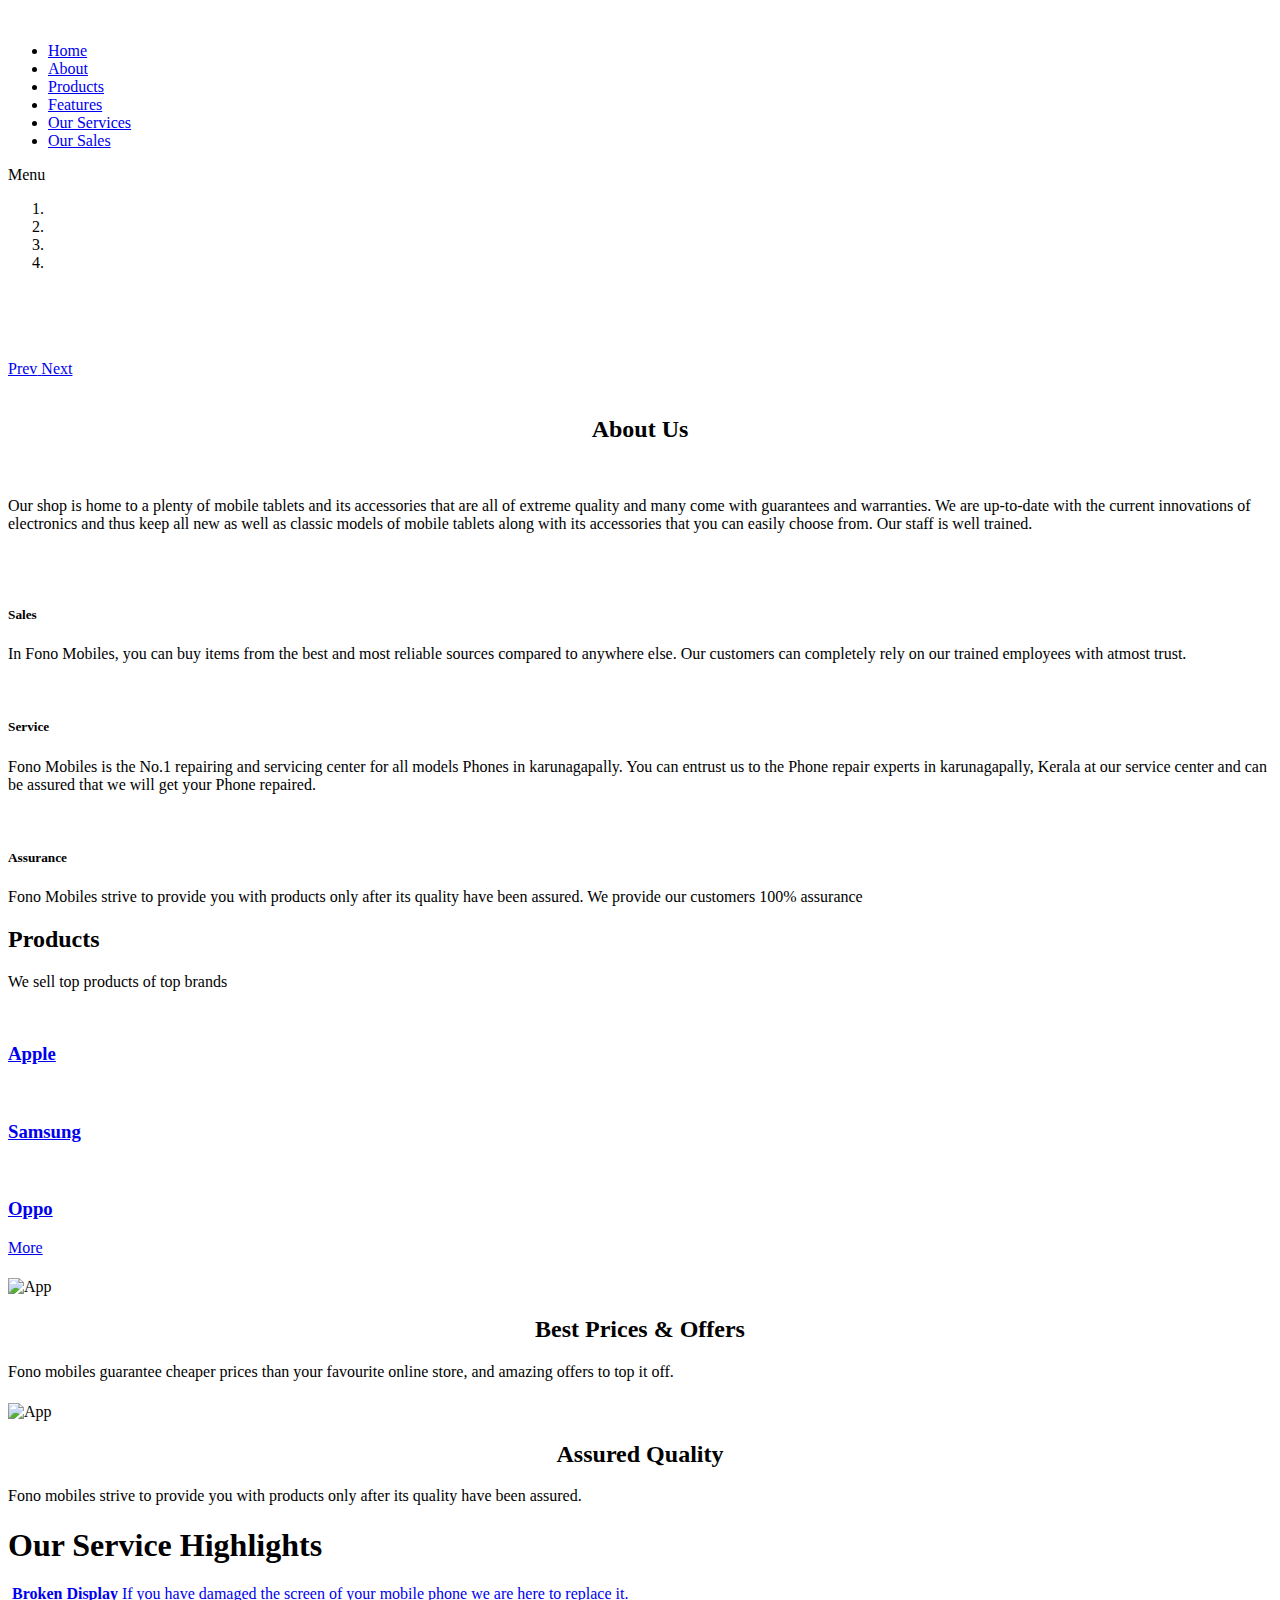
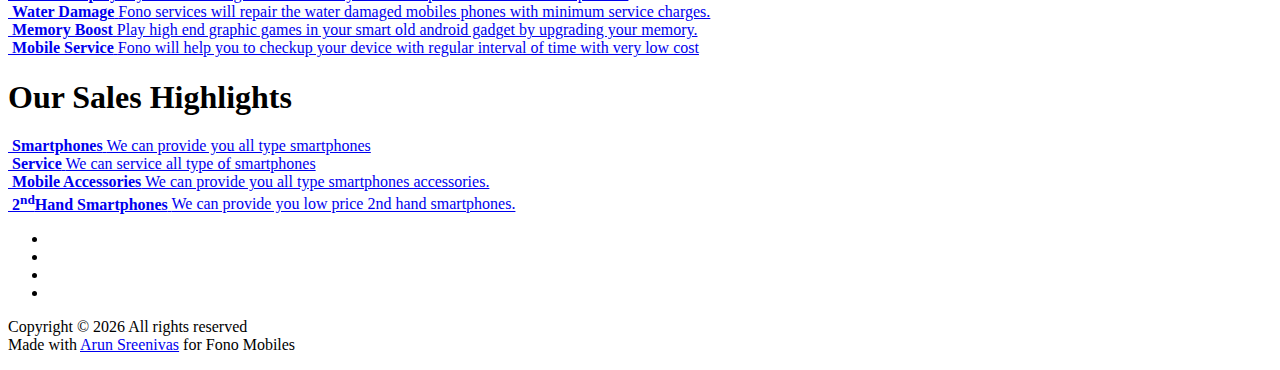
==== index.html @ 54358031 "Add files via upload" ====
<!DOCTYPE html>
<html lang="en">
    <head>
        <meta charset="utf-8">
        <meta name="viewport" content="width=device-width, initial-scale=1, shrink-to-fit=no">
        <meta name="description" content="">
        <meta name="author" content="">
        <link href="https://fonts.googleapis.com/css?family=Raleway:100,300,400,500,700,900" rel="stylesheet">
        <title>Fono Mobiles | Best Mobile Sales & Service in Karunagappally</title>
        <link rel="stylesheet" type="text/css" href="assets/css/bootstrap.min.css">
        <link rel="stylesheet" type="text/css" href="assets/css/font-awesome.css">
        <link rel="stylesheet" href="assets/css/fono.css">
    </head>
    
    <body>
        <div id="preloader">
            <div class="jumper">
                <div></div>
                <div></div>
                <div></div>
            </div>
        </div>  
        <a href="https://g.page/fono-mobiles-karunagappalli?share" class="dirfloat" target="_blank">
            <i class="fa fa-location-arrow my-float"></i>
        </a>
        <a href="https://api.whatsapp.com/send?phone=+919605150502&text=Hello Fono Mobiles. Give me a call back" class="float" target="_blank">
            <i class="fa fa-whatsapp my-float"></i>
        </a>
        <a href="tel://+919605150502" class="callfloat" target="_blank"> 
            <i class="fa fa-phone my-float"></i>
        </a>
        <header class="header-area header-sticky">
            <div class="container">
                <div class="row">
                    <div class="col-12">
                        <nav class="main-nav">
                            <a href="#" class="logo">
                                <img src="assets/images/logo.png" alt=""/>
                            </a>
                            <ul class="nav">
                                <li><a href="#home" class="active">Home</a></li>
                                <li><a href="#about">About</a></li>
                                <li><a href="#products">Products</a></li>
                                <li><a href="#features">Features</a></li>
                                <li><a href="#our-service">Our Services</a></li>
                                <li><a href="#our-sale">Our Sales</a></li>
                            </ul>
                            <a class='menu-trigger'>
                                <span>Menu</span>
                            </a>
                        </nav>
                    </div>
                </div>
            </div>
        </header>
        <div class="welcome-area" id="home">
            <div class="header-text">
                <div class="container">
                    <div class="row">
                        <div class="offset-xl-3 col-xl-6 offset-lg-2 col-lg-8 col-md-12 col-sm-12">
                            
                        </div>
                    </div>
                </div>
            </div>
        </div>
        <section>
            <main>
                <div class="container">
                    <div class="carousel slide" id="main-carousel" data-ride="carousel">
                        <ol class="carousel-indicators">
                            <li data-target="#main-carousel" data-slide-to="0" class="active"></li>
                            <li data-target="#main-carousel" data-slide-to="1"></li>
                            <li data-target="#main-carousel" data-slide-to="2"></li>
                            <li data-target="#main-carousel" data-slide-to="3"></li>
                        </ol><!-- /.carousel-indicators -->
                        
                        <div class="carousel-inner">
                            <div class="carousel-item active">
                                <img class="d-block img-fluid" src="assets/images/c1.jpg" alt="">
                                <div class="carousel-caption d-none d-md-block">
                                    
                                </div>
                            </div>
                            <div class="carousel-item">
                                <img class="d-block img-fluid" src="assets/images/c2.jpg" alt="">
                                <div class="carousel-caption d-none d-md-block">
                                    
                                </div>
                            </div>
                            <div class="carousel-item">
                                <img class="d-block img-fluid" src="assets/images/c3.jpg" alt="">
                                <div class="carousel-caption d-none d-md-block">
                                    
                                </div>
                            </div>
                            <div class="carousel-item">
                                <img src="assets/images/c4.jpg" alt="" class="d-block img-fluid">
                                <div class="carousel-caption d-none d-md-block">
                                    
                                </div>
                            </div>
                        </div>
                        <a href="#main-carousel" class="carousel-control-prev" data-slide="prev">
                            <span class="carousel-control-prev-icon"></span>
                            <span class="sr-only" aria-hidden="true">Prev</span>
                        </a>
                        <a href="#main-carousel" class="carousel-control-next" data-slide="next">
                            <span class="carousel-control-next-icon"></span>
                            <span class="sr-only" aria-hidden="true">Next</span>
                        </a>
                    </div>
                </div>
        </section>
        <div class="row">
            <div class="col-lg-12">
                <div class="hr"></div>
            </div>
        </div>
        <br>
        <section class="section home-feature">
            <div class="container" id="about">
                <h2 style="text-align: center;">About Us</h2><br>
                <p>Our shop is home to a plenty of mobile tablets and its accessories 
                    that are all of extreme quality and many come with guarantees and warranties. 
                    We are up-to-date with the current innovations of electronics and thus keep all new as well as classic models of 
                    mobile tablets along with its accessories that you can easily choose from. Our staff is well trained.</p><br>
                <div class="row">
                    
                    <div class="col-lg-12">
                        <div class="row">
                            <div class="col-lg-4 col-md-6 col-sm-6 col-12" data-scroll-reveal="enter bottom move 50px over 0.6s after 0.2s">
                                <div class="features-small-item">
                                    <div class="icon">
                                        <i><img src="assets/images/featured-item-01.png" alt=""></i>
                                    </div>
                                    <h5 class="features-title">Sales</h5>
                                    <p>In Fono Mobiles, you can buy items from the best and most reliable sources compared to anywhere else.
                                        Our customers can completely rely on our trained employees with atmost trust.</p>
                                </div>
                            </div>
                            <div class="col-lg-4 col-md-6 col-sm-6 col-12" data-scroll-reveal="enter bottom move 50px over 0.6s after 0.4s">
                                <div class="features-small-item">
                                    <div class="icon">
                                        <i><img src="assets/images/featured-item-01.png" alt=""></i>
                                    </div>
                                    <h5 class="features-title">Service</h5>
                                    <p>Fono Mobiles is the No.1 repairing and servicing center for all models Phones in karunagapally. 
                                        You can entrust us to the Phone repair experts in karunagapally, 
                                        Kerala at our service center and can be assured that we will get your Phone repaired.</p>
                                </div>
                            </div>
                            <div class="col-lg-4 col-md-6 col-sm-6 col-12" data-scroll-reveal="enter bottom move 50px over 0.6s after 0.6s">
                                <div class="features-small-item">
                                    <div class="icon">
                                        <i><img src="assets/images/featured-item-01.png" alt=""></i>
                                    </div>
                                    <h5 class="features-title">Assurance</h5>
                                    <p>Fono Mobiles strive to provide you with products only after its quality have been assured. 
                                        We provide our customers 100% assurance</p>
                                </div>
                            </div>
                        </div>
                    </div>
                </div>
            </div>
        </section>
        <section class="section" id="products">
            <div class="container">
                <div class="row">
                    <div class="col-lg-12">
                        <div class="center-heading">
                            <h2 class="section-title">Products</h2>
                        </div>
                    </div>
                    <div class="offset-lg-3 col-lg-6">
                        <div class="center-text">
                            <p>We sell top products of top brands</p>
                        </div>
                    </div>
                </div>
                <div class="row">
                    <div class="col-lg-4 col-md-6 col-sm-12">
                        <div class="blog-post-thumb">
                            <div class="img">
                                <img src="assets/images/blog-item-01.png" alt="">
                            </div>
                            <div class="blog-content">
                                <h3>
                                    <a href="#">Apple</a>
                                </h3>
                            </div>
                        </div>
                    </div>
                    <div class="col-lg-4 col-md-6 col-sm-12">
                        <div class="blog-post-thumb">
                            <div class="img">
                                <img src="assets/images/blog-item-02.png" alt="">
                            </div>
                            <div class="blog-content">
                                <h3>
                                    <a href="#">Samsung</a>
                                </h3>
                            </div>
                        </div>
                    </div>
                    <div class="col-lg-4 col-md-6 col-sm-12">
                        <div class="blog-post-thumb">
                            <div class="img">
                                <img src="assets/images/blog-item-03.png" alt="">
                            </div>
                            <div class="blog-content">
                                <h3>
                                    <a href="#">Oppo</a>
                                </h3>
                                <a href="more.html" class="main-button">More</a>
                            </div>
                        </div>
                    </div>
                </div>
            </div>
        </section>
        <section class="section padding-top-70 padding-bottom-0" id="features">
            <div class="container">
                <h1></h1>
                <div class="row">
                    <div class="col-lg-5 col-md-12 col-sm-12 align-self-center" data-scroll-reveal="enter left move 30px over 0.6s after 0.4s">
                        <img src="assets/images/left-img.png" class="rounded img-fluid d-block mx-auto" alt="App">
                    </div>
                    <div class="col-lg-1"></div>
                    <div class="col-lg-6 col-md-12 col-sm-12 align-self-center mobile-top-fix">
                        <div class="left-heading">
                            <h2 style="text-align: center;" class="section-title">Best Prices & Offers</h2>
                        </div>
                        <div class="left-text">
                            <p>Fono mobiles guarantee cheaper prices than your 
                                favourite online store, and amazing offers to top it off.</p>
                        </div>
                    </div>
                </div>
                <div class="row">
                    <div class="col-lg-12">
                        <div class="hr"></div>
                    </div>
                </div>
            </div>
        </section>
        <section class="section padding-top-70 padding-bottom-0">
            <div class="container">
                <h1></h1>
                <div class="row">
                    <div class="col-lg-5 col-md-12 col-sm-12 align-self-center" data-scroll-reveal="enter left move 30px over 0.6s after 0.4s">
                        <img src="assets/images/right-img.png" class="rounded img-fluid d-block mx-auto" alt="App">
                    </div>
                    <div class="col-lg-1"></div>
                    <div class="col-lg-6 col-md-12 col-sm-12 align-self-center mobile-top-fix">
                        <div class="left-heading">
                            <h2 style="text-align: center;" class="section-title">Assured Quality</h2>
                        </div>
                        <div class="left-text">
                            <p>Fono mobiles strive to provide you with 
                                products only after its quality have been assured.</p>
                        </div>
                    </div>
                </div>
                <div class="row">
                    <div class="col-lg-12">
                        <div class="hr"></div>
                    </div>
                </div>
            </div>
        </section>
        <section class="mini" id="our-service">
            <div class="mini-content">
                <div class="container">
                    <div class="row">
                        <div class="offset-lg-3 col-lg-6">
                            <div class="info">
                                <h1>Our Service Highlights</h1>
                            </div>
                        </div>
                    </div>
                    <div class="row">
                        <div class="col-lg-2 col-md-3 col-sm-6 col-6">
                            <a href="#" class="mini-box">
                                <i><img src="assets/images/disp-broken.png" alt=""></i>
                                <strong>Broken Display</strong>
                                <span>If you have damaged the screen of your mobile phone we are here to replace it.</span>
                            </a>
                        </div>
                        <div class="col-lg-2 col-md-3 col-sm-6 col-6">
                            <a href="#" class="mini-box">
                                <i><img src="assets/images/water-damage.png" alt=""></i>
                                <strong>Water Damage</strong>
                                <span>Fono services will repair the water damaged mobiles phones with minimum service charges.</span>
                            </a>
                        </div>
                        <div class="col-lg-2 col-md-3 col-sm-6 col-6">
                            <a href="#" class="mini-box">
                                <i><img src="assets/images/mem.png" alt=""></i>
                                <strong>Memory Boost</strong>
                                <span>Play high end graphic games in your smart old android gadget by upgrading your memory.</span>
                            </a>
                        </div>
                        <div class="col-lg-2 col-md-3 col-sm-6 col-6">
                            <a href="#" class="mini-box">
                                <i><img src="assets/images/mob-service.png" alt=""></i>
                                <strong>Mobile Service</strong>
                                <span>Fono will help you to checkup your device with regular interval of time with very low cost</span>
                            </a>
                        </div>
                    </div>
                </div>
            </div>
        </section>
        <section class="mini" style="background-color: white;" id="our-sale">
            <div class="mini-content" >
                <div class="container">
                    <div class="row">
                        <div class="offset-lg-3 col-lg-6">
                            <div class="info">
                                <h1>Our Sales Highlights</h1>
                            </div>
                        </div>
                    </div>
                    <div class="row">
                        <div class="col-lg-2 col-md-3 col-sm-6 col-6">
                            <a href="#" class="mini-box">
                                <i><img src="assets/images/smartphones.png" alt=""></i>
                                <strong>Smartphones</strong>
                                <span>We can provide you all type smartphones</span>
                            </a>
                        </div>
                        <div class="col-lg-2 col-md-3 col-sm-6 col-6">
                            <a href="#" class="mini-box">
                                <i><img src="assets/images/service.png" alt=""></i>
                                <strong>Service</strong>
                                <span>We can service all type of smartphones</span>
                            </a>
                        </div>
                        <div class="col-lg-2 col-md-3 col-sm-6 col-6">
                            <a href="#" class="mini-box">
                                <i><img src="assets/images/acc.png" alt=""></i>
                                <strong>Mobile Accessories</strong>
                                <span>We can provide you all type smartphones accessories.</span>
                            </a>
                        </div>
                        <div class="col-lg-2 col-md-3 col-sm-6 col-6">
                            <a href="#" class="mini-box">
                                <i><img src="assets/images/smartphones.png" alt=""></i>
                                <strong>2<sup>nd</sup>Hand Smartphones</strong>
                                <span>We can provide you low price 2nd hand smartphones.</span>
                            </a>
                        </div>
                    </div>
                </div>
            </div>
        </section>
        <footer>
            <div class="container">
                <div class="row">
                    <div class="col-lg-12 col-md-12 col-sm-12">
                        <ul class="social">
                            <li><a href="#"><i class="fa fa-facebook"></i></a></li>
                            <li><a href="#"><i class="fa fa-instagram"></i></a></li>
                            <li><a href="#"><i class="fa fa-linkedin"></i></a></li>
                            <li><a href="#"><i class="fa fa-whatsapp"></i></a></li>
                        </ul>
                    </div>
                </div>
                <div class="row">
                    <div class="col-lg-12">
                        <p class="copyright">Copyright &copy;
                            <script>document.write(new Date().getFullYear());</script> All rights reserved <br> Made with <i
                                class="fa fa-heart" aria-hidden="true"></i> <a href="https://www.linkedin.com/in/arunsreenivas/"
                                target="_blank">Arun Sreenivas</a> for Fono Mobiles
                        </div></p>
                    </div>
                </div>
            </div>
        </footer>
        <script src="assets/js/jquery-2.1.0.min.js"></script>
        <script src="assets/js/popper.js"></script>
        <script src="assets/js/bootstrap.min.js"></script>
        <script src="assets/js/scrollreveal.min.js"></script>
        <script src="assets/js/waypoints.min.js"></script>
        <script src="assets/js/jquery.counterup.min.js"></script>
        <script src="assets/js/imgfix.min.js"></script>
        <script src="assets/js/custom.js"></script>
  </body>
</html>
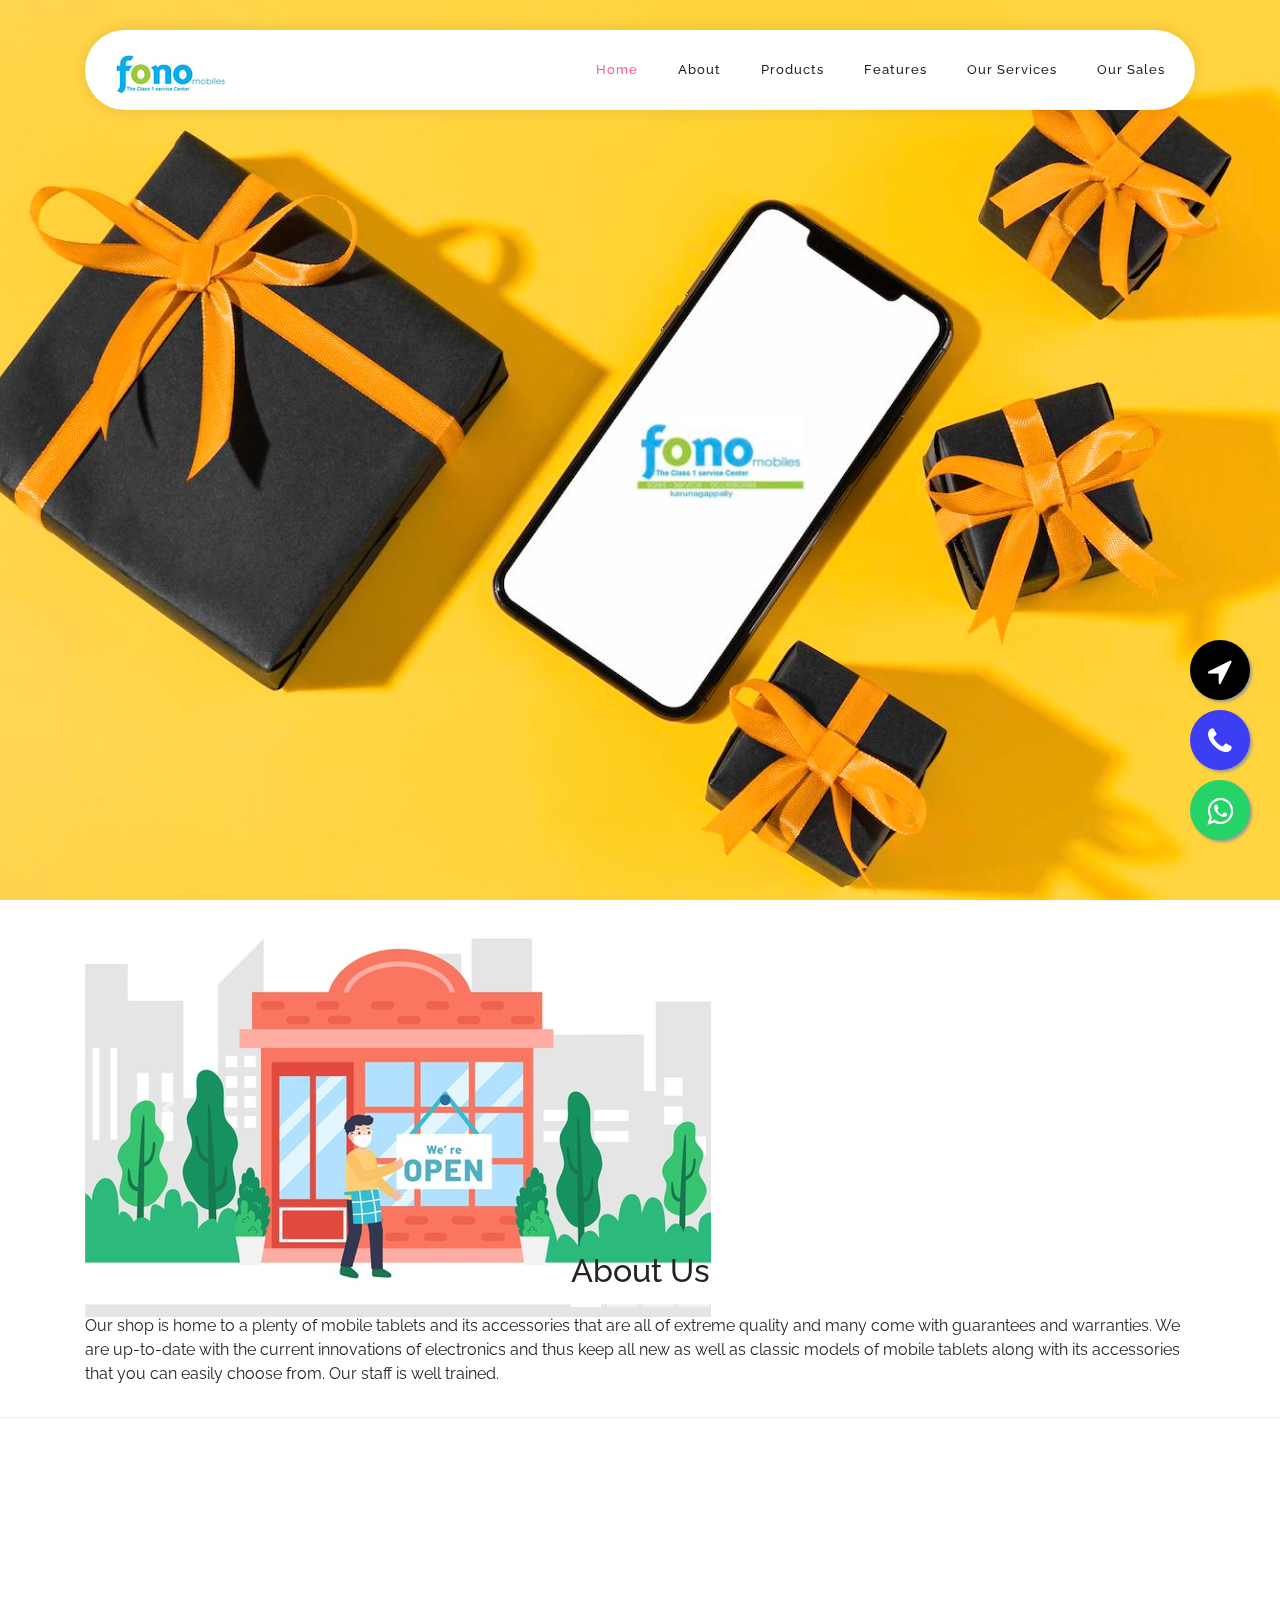
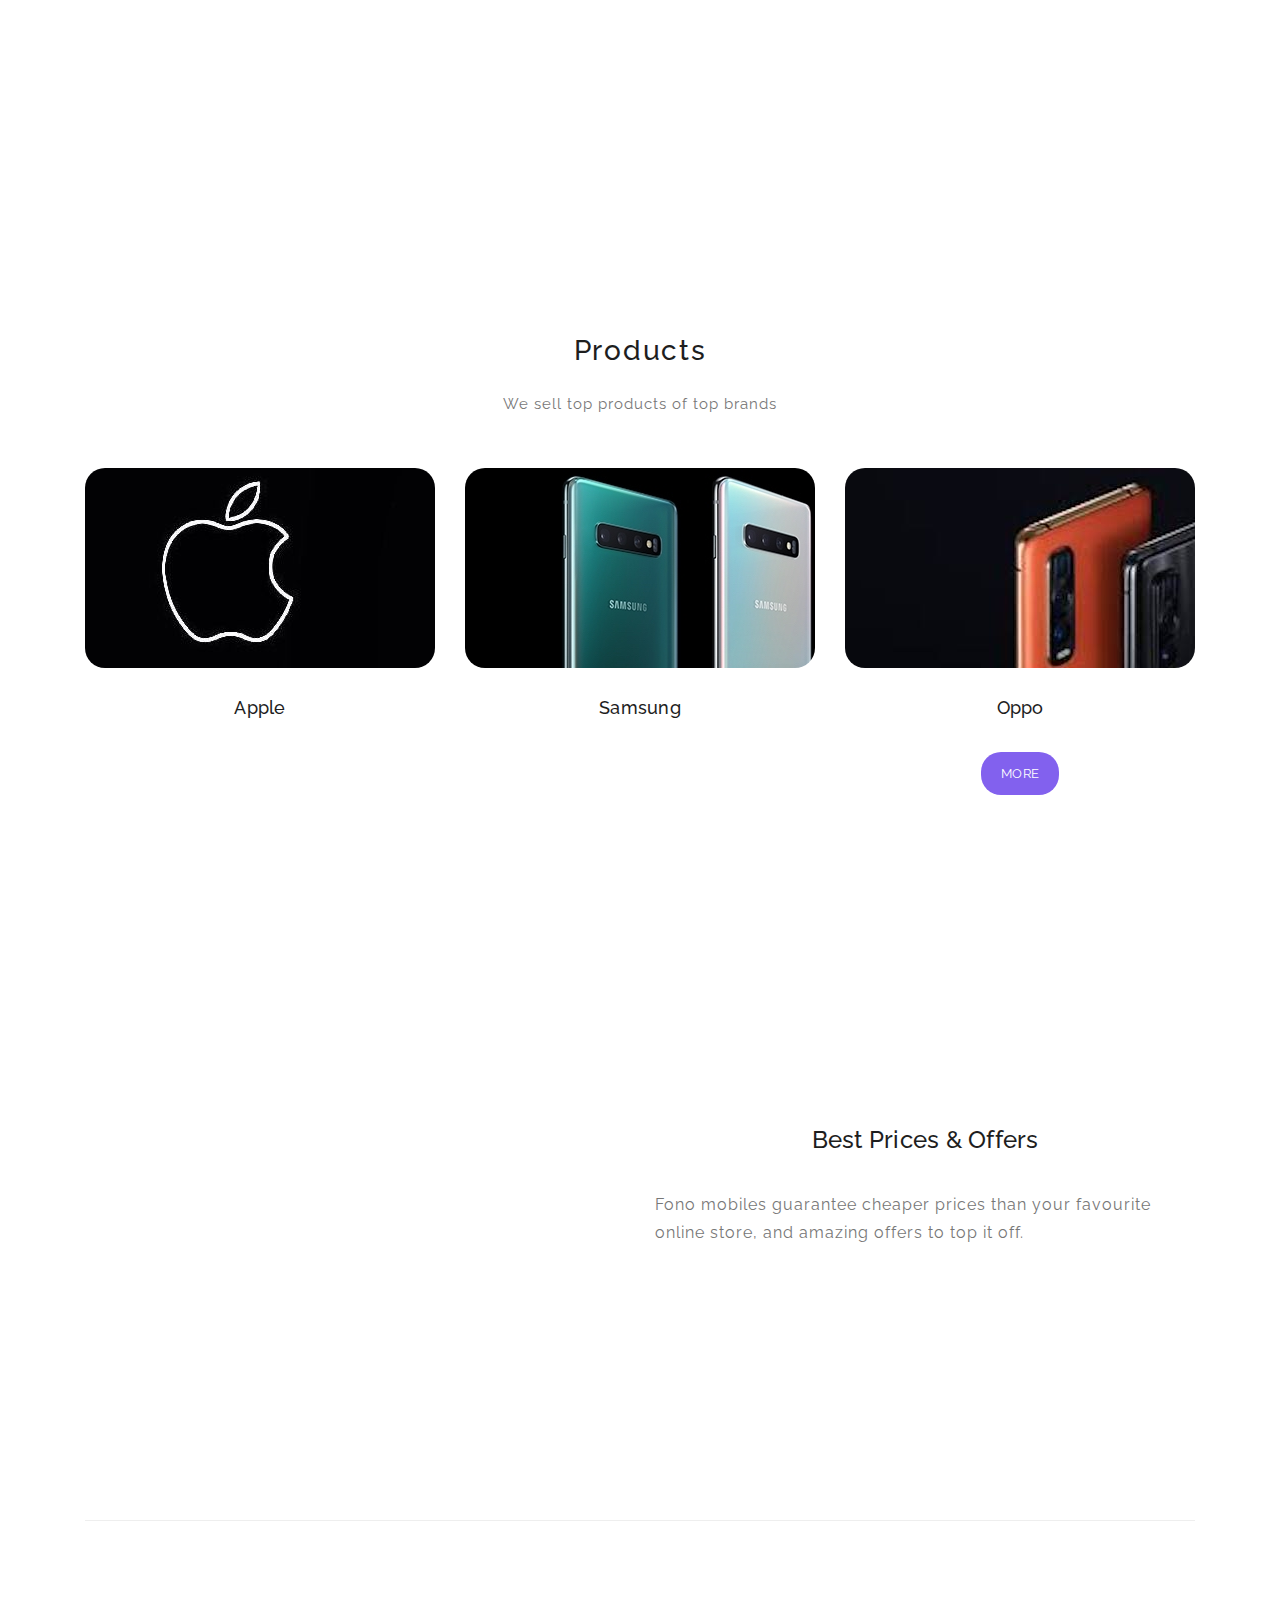
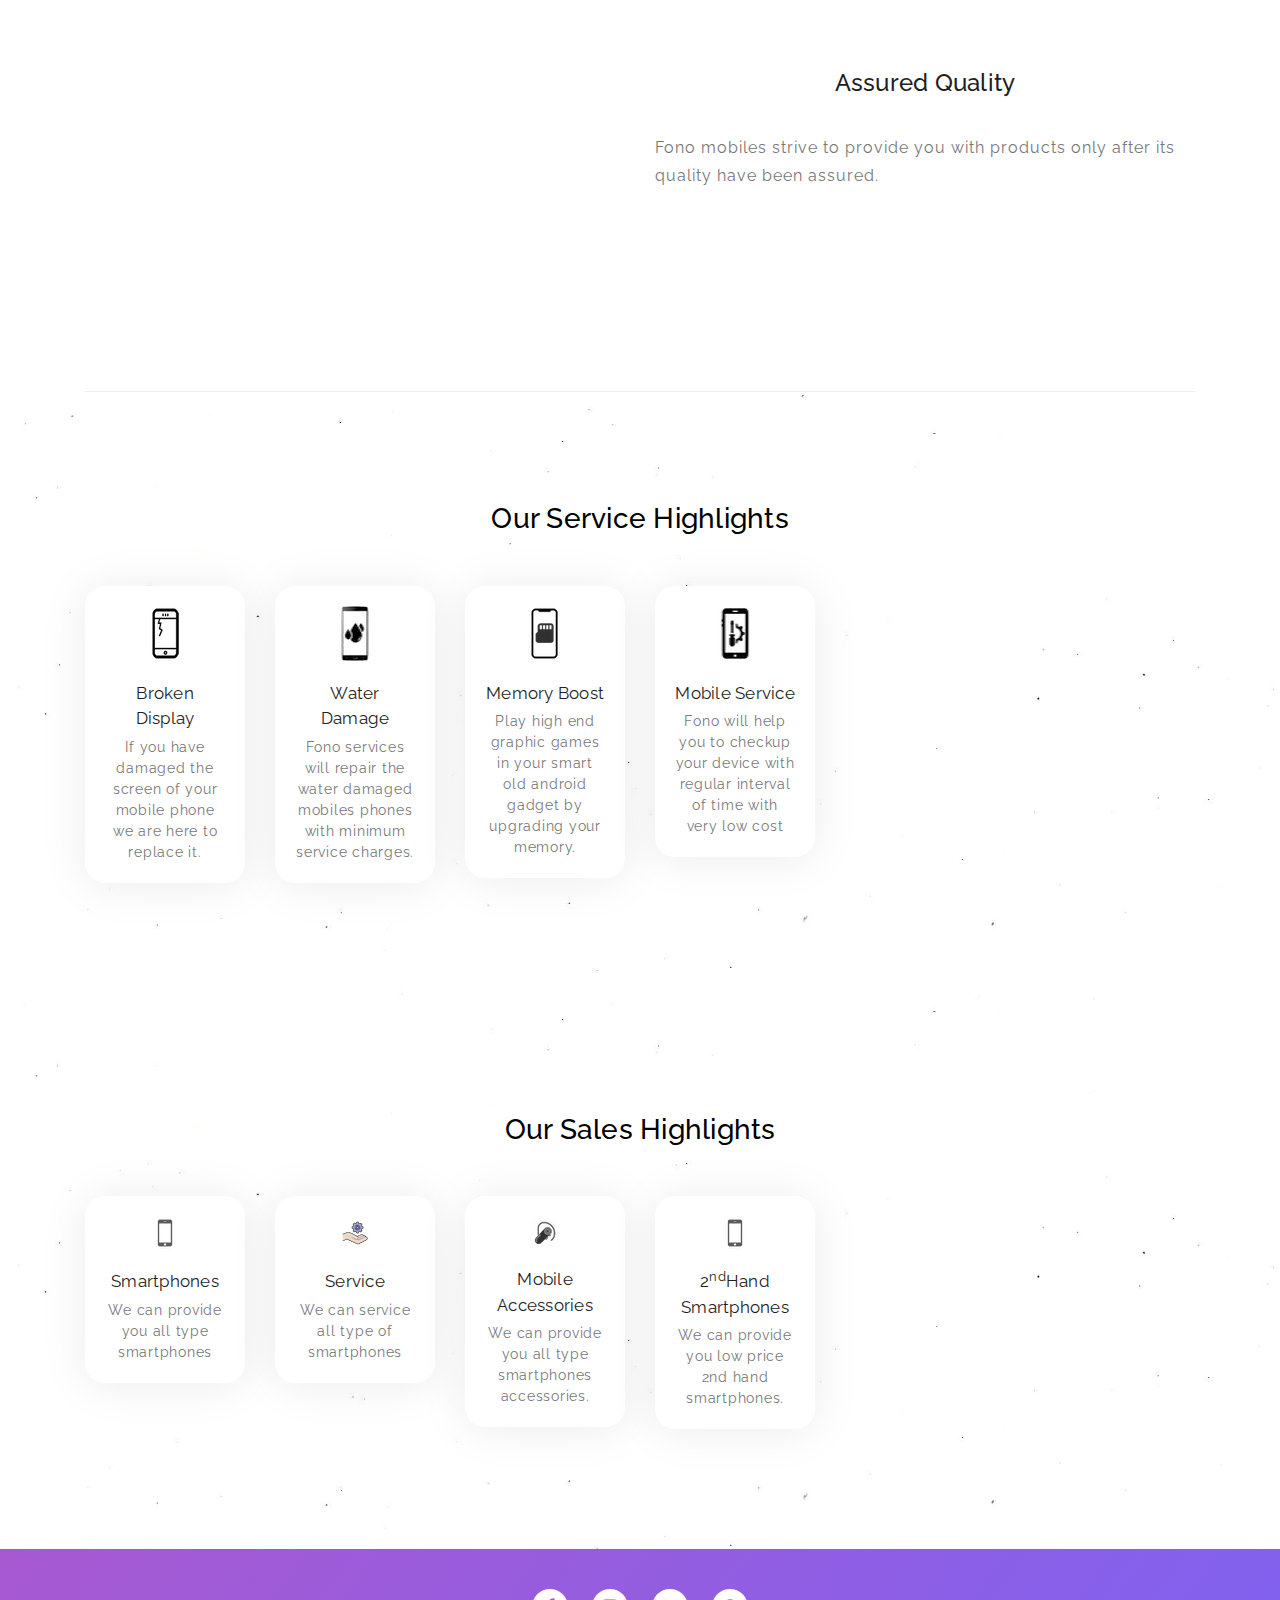
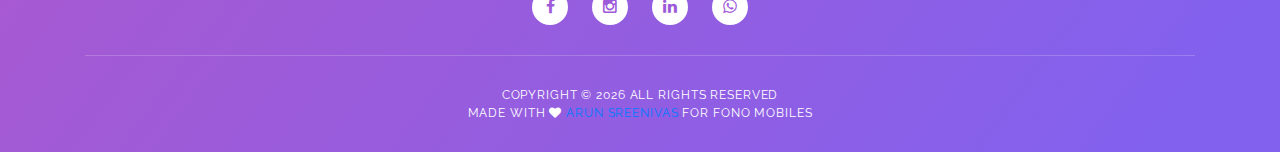
==== commit 38c9702d: "Updating" ====
--- a/index.html
+++ b/index.html
@@ -23,7 +23,7 @@
         <a href="https://g.page/fono-mobiles-karunagappalli?share" class="dirfloat" target="_blank">
             <i class="fa fa-location-arrow my-float"></i>
         </a>
-        <a href="https://api.whatsapp.com/send?phone=+919605150502&text=Hello Fono Mobiles. Give me a call back" class="float" target="_blank">
+        <a href="https://api.whatsapp.com/send?phone=+917510506040&text=Hello Fono Mobiles. Give me a call back" class="float" target="_blank">
             <i class="fa fa-whatsapp my-float"></i>
         </a>
         <a href="tel://+919605150502" class="callfloat" target="_blank"> 
@@ -388,4 +388,4 @@
         <script src="assets/js/imgfix.min.js"></script>
         <script src="assets/js/custom.js"></script>
   </body>
-</html>+</html>
--- a/assets/css/fono.css
+++ b/assets/css/fono.css
@@ -0,0 +1,1711 @@
+/*
+
+Softy Pinko
+
+https://templatemo.com/tm-535-softy-pinko
+
+*/
+/* ---------------------------------------------
+Table of contents
+------------------------------------------------
+01. font & reset css
+02. reset
+03. global styles
+04. header
+05. welcome
+06. features
+07. team
+08. pricing
+09. blog
+10. contact
+11. footer
+12. preloader
+
+--------------------------------------------- */
+/* 
+---------------------------------------------
+font & reset css
+--------------------------------------------- 
+*/
+@import url("https://fonts.googleapis.com/css?family=Raleway:100,300,400,500,700,900");
+/* 
+---------------------------------------------
+reset
+--------------------------------------------- 
+*/
+html,
+body,
+div,
+span,
+applet,
+object,
+iframe,
+h1,
+h2,
+h3,
+h4,
+h5,
+h6,
+p,
+blockquote,
+div pre,
+a,
+abbr,
+acronym,
+address,
+big,
+cite,
+code,
+del,
+dfn,
+em,
+font,
+img,
+ins,
+kbd,
+q,
+s,
+samp,
+small,
+strike,
+strong,
+sub,
+sup,
+tt,
+var,
+b,
+u,
+i,
+center,
+dl,
+dt,
+dd,
+ol,
+ul,
+li,
+figure,
+header,
+nav,
+section,
+article,
+aside,
+footer,
+figcaption {
+  margin: 0;
+  padding: 0;
+  border: 0;
+  outline: 0;
+}
+
+.dirfloat {
+  position: fixed;
+  width: 60px;
+  height: 60px;
+  bottom: 200px;
+  right: 30px;
+  background-color: #000000;
+  color: #fff;
+  border-radius: 50px;
+  text-align: center;
+  font-size: 30px;
+  box-shadow: 2px 2px 3px #999;
+  z-index: 100;
+}
+.float {
+  position: fixed;
+  width: 60px;
+  height: 60px;
+  bottom: 60px;
+  right: 30px;
+  background-color: #25d366;
+  color: #fff;
+  border-radius: 50px;
+  text-align: center;
+  font-size: 30px;
+  box-shadow: 2px 2px 3px #999;
+  z-index: 100;
+}
+.callfloat {
+  position: fixed;
+  width: 60px;
+  height: 60px;
+  bottom: 130px;
+  right: 30px;
+  background-color: #3b3ef3;
+  color: #fff;
+  border-radius: 50px;
+  text-align: center;
+  font-size: 30px;
+  box-shadow: 2px 2px 3px #999;
+  z-index: 100;
+}
+
+.my-float {
+  margin-top: 16px;
+}
+
+.clearfix:after {
+  content: ".";
+  display: block;
+  clear: both;
+  visibility: hidden;
+  line-height: 0;
+  height: 0;
+}
+
+.clearfix {
+  display: inline-block;
+}
+
+html[xmlns] .clearfix {
+  display: block;
+}
+
+* html .clearfix {
+  height: 1%;
+}
+
+ul,
+li {
+  padding: 0;
+  margin: 0;
+  list-style: none;
+}
+
+header,
+nav,
+section,
+article,
+aside,
+footer,
+hgroup {
+  display: block;
+}
+
+* {
+  box-sizing: border-box;
+}
+
+html,
+body {
+  font-family: "Raleway", sans-serif;
+  font-weight: 400;
+  background-color: #fff;
+  font-size: 16px;
+  -ms-text-size-adjust: 100%;
+  -webkit-font-smoothing: antialiased;
+  -moz-osx-font-smoothing: grayscale;
+}
+
+a {
+  text-decoration: none !important;
+}
+
+h1,
+h2,
+h3,
+h4,
+h5,
+h6 {
+  margin-top: 0px;
+  margin-bottom: 0px;
+}
+
+ul {
+  margin-bottom: 0px;
+}
+
+/* 
+---------------------------------------------
+global styles
+--------------------------------------------- 
+*/
+html,
+body {
+  background: #fff;
+  font-family: "Raleway", sans-serif;
+}
+
+::selection {
+  background: #ff589e;
+  color: #fff;
+}
+
+::-moz-selection {
+  background: #ff589e;
+  color: #fff;
+}
+
+.section {
+  position: relative;
+  padding-top: 100px;
+  padding-bottom: 80px;
+}
+
+.section.colored {
+  background: #f2f2fe;
+}
+
+.hr {
+  bottom: 0px;
+  width: 100%;
+  height: 1px;
+  margin-top: 100px;
+  border-bottom: 1px solid #eee;
+}
+
+.left-heading.light .section-title {
+  color: #ffffff;
+}
+
+.left-heading .section-title {
+  font-weight: 500;
+  font-size: 24px;
+  line-height: 42px;
+  color: #1e1e1e;
+  letter-spacing: 0.25px;
+  margin-bottom: 30px;
+  position: relative;
+}
+
+.center-heading {
+  text-align: center;
+}
+
+.center-heading .section-title {
+  font-weight: 500;
+  font-size: 28px;
+  color: #1e1e1e;
+  letter-spacing: 1.75px;
+  line-height: 38px;
+  margin-bottom: 20px;
+}
+
+.center-heading.colored .section-title {
+  color: #ffffff;
+}
+
+.center-text {
+  text-align: center;
+  font-weight: 400;
+  font-size: 16px;
+  color: #777;
+  line-height: 28px;
+  letter-spacing: 1px;
+  margin-bottom: 50px;
+}
+
+.center-text.colored {
+  color: #fff;
+}
+
+.center-text p {
+  font-size: 15px;
+  color: #777;
+  margin-bottom: 30px;
+}
+
+.left-text {
+  font-weight: 400;
+  font-size: 16px;
+  color: #777;
+  line-height: 28px;
+  letter-spacing: 1px;
+}
+
+.left-text.light {
+  color: #fff;
+}
+
+.left-text p {
+  margin-bottom: 30px;
+}
+
+.left-text p.dark {
+  color: #3b566e;
+}
+
+.padding-bottom-top-60 {
+  padding-top: 60px !important;
+  padding-bottom: 60px !important;
+}
+
+.padding-bottom-80 {
+  padding-bottom: 80px !important;
+}
+
+.padding-bottom-100 {
+  padding-bottom: 100px !important;
+}
+
+.border-bottom {
+  border-bottom: 1px solid #eee !important;
+}
+
+.mbottom-30 {
+  margin-bottom: 30px !important;
+}
+
+.align-self-center {
+  -ms-flex-item-align: center !important;
+  align-self: center !important;
+}
+
+.align-self-bottom {
+  -ms-flex-item-align: flex-end !important;
+  align-self: flex-end !important;
+}
+
+.padding-bottom-0 {
+  padding-bottom: 0px !important;
+}
+
+.padding-top-0 {
+  padding-top: 0px !important;
+}
+
+.padding-top-80 {
+  padding-top: 80px !important;
+}
+
+.padding-top-70 {
+  padding-top: 70px !important;
+}
+
+.padding-top-20 {
+  padding-top: 20px !important;
+}
+
+.margin-bottom-0 {
+  margin-bottom: 0px !important;
+}
+
+.margin-bottom-30 {
+  margin-bottom: 30px !important;
+}
+
+.margin-top-30 {
+  margin-top: 30px !important;
+}
+
+.margin-top-15 {
+  margin-top: 15px !important;
+}
+
+.margin-bottom-45 {
+  margin-bottom: 45px !important;
+}
+
+.margin-bottom-20 {
+  margin-bottom: 20px !important;
+}
+
+.margin-bottom-60 {
+  margin-bottom: 60px !important;
+}
+
+.margin-bottom-100 {
+  margin-bottom: 100px !important;
+}
+
+@media (max-width: 991px) {
+  html,
+  body {
+    overflow-x: hidden;
+  }
+  .mobile-top-fix {
+    margin-top: 30px;
+    margin-bottom: 0px;
+  }
+  .mobile-bottom-fix {
+    margin-bottom: 30px;
+  }
+  .mobile-bottom-fix-big {
+    margin-bottom: 60px;
+  }
+}
+
+a.main-button-slider {
+  font-size: 13px;
+  border-radius: 20px;
+  padding: 12px 20px;
+  background-color: red;
+  color: white;
+  letter-spacing: 0.25px;
+  -webkit-transition: all 0.3s ease 0s;
+  -moz-transition: all 0.3s ease 0s;
+  -o-transition: all 0.3s ease 0s;
+  transition: all 0.3s ease 0s;
+}
+
+a.main-button-slider:hover {
+  background-color: #8261ee;
+}
+
+a.main-button {
+  font-size: 13px;
+  border-radius: 20px;
+  padding: 12px 20px;
+  background-color: #8261ee;
+  text-transform: uppercase;
+  color: #fff;
+  letter-spacing: 0.25px;
+  -webkit-transition: all 0.3s ease 0s;
+  -moz-transition: all 0.3s ease 0s;
+  -o-transition: all 0.3s ease 0s;
+  transition: all 0.3s ease 0s;
+}
+
+a.main-button:hover {
+  background-color: #ff589e;
+}
+
+button.main-button {
+  outline: none;
+  border: none;
+  cursor: pointer;
+  font-size: 13px;
+  border-radius: 20px;
+  padding: 12px 20px;
+  background-color: #8261ee;
+  text-transform: uppercase;
+  color: #fff;
+  letter-spacing: 0.25px;
+  -webkit-transition: all 0.3s ease 0s;
+  -moz-transition: all 0.3s ease 0s;
+  -o-transition: all 0.3s ease 0s;
+  transition: all 0.3s ease 0s;
+}
+
+button.main-button:hover {
+  background-color: #ff589e;
+}
+
+/* 
+---------------------------------------------
+header
+--------------------------------------------- 
+*/
+.header-area {
+  position: fixed;
+  top: 30px;
+  left: 0px;
+  right: 0px;
+  z-index: 100;
+  height: 100px;
+  -webkit-transition: all 0.3s ease 0s;
+  -moz-transition: all 0.3s ease 0s;
+  -o-transition: all 0.3s ease 0s;
+  transition: all 0.3s ease 0s;
+}
+
+.header-area .main-nav {
+  box-shadow: 0px 0px 15px rgba(0, 0, 0, 0.1);
+  border-radius: 40px;
+  min-height: 80px;
+  background: #fff;
+}
+
+.header-area .main-nav .logo {
+  float: left;
+  margin-top: 37px;
+  -webkit-transition: all 0.3s ease 0s;
+  -moz-transition: all 0.3s ease 0s;
+  -o-transition: all 0.3s ease 0s;
+  transition: all 0.3s ease 0s;
+  margin-left: 30px;
+}
+
+.header-area .main-nav .logo img {
+  -webkit-transition: all 0.3s ease 0s;
+  -moz-transition: all 0.3s ease 0s;
+  -o-transition: all 0.3s ease 0s;
+  transition: all 0.3s ease 0s;
+}
+
+.header-area .main-nav .nav {
+  float: right;
+  margin-top: 27px;
+  margin-left: 0px;
+  margin-right: 30px;
+  -webkit-transition: all 0.3s ease 0s;
+  -moz-transition: all 0.3s ease 0s;
+  -o-transition: all 0.3s ease 0s;
+  transition: all 0.3s ease 0s;
+  position: relative;
+  z-index: 999;
+}
+
+.header-area .main-nav .nav li {
+  padding-left: 20px;
+  padding-right: 20px;
+}
+
+.header-area .main-nav .nav li:last-child {
+  padding-right: 0px;
+}
+
+.header-area .main-nav .nav li a {
+  display: block;
+  font-weight: 500;
+  font-size: 13px;
+  color: #fff;
+  -webkit-transition: all 0.3s ease 0s;
+  -moz-transition: all 0.3s ease 0s;
+  -o-transition: all 0.3s ease 0s;
+  transition: all 0.3s ease 0s;
+  height: 40px;
+  line-height: 40px;
+  border: transparent;
+  letter-spacing: 1px;
+}
+
+.header-area .main-nav .nav li a:hover {
+  color: #ff589e;
+}
+
+.header-area .main-nav .menu-trigger {
+  cursor: pointer;
+  display: block;
+  position: absolute;
+  top: 23px;
+  width: 32px;
+  height: 40px;
+  text-indent: -9999em;
+  z-index: 99;
+  right: 40px;
+  display: none;
+}
+
+.header-area .main-nav .menu-trigger span,
+.header-area .main-nav .menu-trigger span:before,
+.header-area .main-nav .menu-trigger span:after {
+  -moz-transition: all 0.4s;
+  -o-transition: all 0.4s;
+  -webkit-transition: all 0.4s;
+  transition: all 0.4s;
+  background-color: #3b566e;
+  display: block;
+  position: absolute;
+  width: 30px;
+  height: 2px;
+  left: 0;
+}
+
+.header-area .main-nav .menu-trigger span:before,
+.header-area .main-nav .menu-trigger span:after {
+  -moz-transition: all 0.4s;
+  -o-transition: all 0.4s;
+  -webkit-transition: all 0.4s;
+  transition: all 0.4s;
+  background-color: #3b566e;
+  display: block;
+  position: absolute;
+  width: 30px;
+  height: 2px;
+  left: 0;
+  width: 75%;
+}
+
+.header-area .main-nav .menu-trigger span:before,
+.header-area .main-nav .menu-trigger span:after {
+  content: "";
+}
+
+.header-area .main-nav .menu-trigger span {
+  top: 16px;
+}
+
+.header-area .main-nav .menu-trigger span:before {
+  -moz-transform-origin: 33% 100%;
+  -ms-transform-origin: 33% 100%;
+  -webkit-transform-origin: 33% 100%;
+  transform-origin: 33% 100%;
+  top: -10px;
+  z-index: 10;
+}
+
+.header-area .main-nav .menu-trigger span:after {
+  -moz-transform-origin: 33% 0;
+  -ms-transform-origin: 33% 0;
+  -webkit-transform-origin: 33% 0;
+  transform-origin: 33% 0;
+  top: 10px;
+}
+
+.header-area .main-nav .menu-trigger.active span,
+.header-area .main-nav .menu-trigger.active span:before,
+.header-area .main-nav .menu-trigger.active span:after {
+  background-color: transparent;
+  width: 100%;
+}
+
+.header-area .main-nav .menu-trigger.active span:before {
+  -moz-transform: translateY(6px) translateX(1px) rotate(45deg);
+  -ms-transform: translateY(6px) translateX(1px) rotate(45deg);
+  -webkit-transform: translateY(6px) translateX(1px) rotate(45deg);
+  transform: translateY(6px) translateX(1px) rotate(45deg);
+  background-color: #3b566e;
+}
+
+.header-area .main-nav .menu-trigger.active span:after {
+  -moz-transform: translateY(-6px) translateX(1px) rotate(-45deg);
+  -ms-transform: translateY(-6px) translateX(1px) rotate(-45deg);
+  -webkit-transform: translateY(-6px) translateX(1px) rotate(-45deg);
+  transform: translateY(-6px) translateX(1px) rotate(-45deg);
+  background-color: #3b566e;
+}
+
+.header-area.header-sticky {
+  min-height: 80px;
+}
+
+.header-area.header-sticky .logo {
+  margin-top: 25px;
+}
+
+.header-area.header-sticky .nav {
+  margin-top: 20px !important;
+}
+
+.header-area.header-sticky .nav li a {
+  color: #1e1e1e;
+}
+
+.header-area.header-sticky .nav li a.active {
+  color: #ff589e;
+}
+
+@media (max-width: 1200px) {
+  .header-area .main-nav .nav li {
+    padding-left: 12px;
+    padding-right: 12px;
+  }
+  .header-area .main-nav:before {
+    display: none;
+  }
+}
+
+@media (max-width: 991px) {
+  .header-area {
+    padding: 0px 15px;
+    height: 80px;
+    box-shadow: none;
+    text-align: center;
+  }
+  .header-area .container {
+    padding: 0px;
+  }
+  .header-area .logo {
+    margin-top: 27px !important;
+    margin-left: 30px;
+  }
+  .header-area .menu-trigger {
+    display: block !important;
+  }
+  .header-area .main-nav {
+    overflow: hidden;
+  }
+  .header-area .main-nav .nav {
+    float: none;
+    width: 100%;
+    margin-top: 80px !important;
+    display: none;
+    -webkit-transition: all 0s ease 0s;
+    -moz-transition: all 0s ease 0s;
+    -o-transition: all 0s ease 0s;
+    transition: all 0s ease 0s;
+    margin-left: 0px;
+  }
+  .header-area .main-nav .nav li:first-child {
+    border-top: 1px solid #eee;
+  }
+  .header-area .main-nav .nav li {
+    width: 100%;
+    background: #fff;
+    border-bottom: 1px solid #eee;
+    padding-left: 0px !important;
+    padding-right: 0px !important;
+  }
+  .header-area .main-nav .nav li a {
+    height: 50px !important;
+    line-height: 50px !important;
+    padding: 0px !important;
+    border: none !important;
+    background: #fff !important;
+    color: #3b566e !important;
+  }
+  .header-area .main-nav .nav li a:hover {
+    background: #eee !important;
+  }
+}
+
+@media (min-width: 992px) {
+  .header-area .main-nav .nav {
+    display: flex !important;
+  }
+}
+
+/* 
+---------------------------------------------
+welcome
+--------------------------------------------- 
+*/
+.welcome-area {
+  overflow: hidden;
+  position: relative;
+  display: flex;
+  align-items: center;
+  justify-content: center;
+  background-image: url(../images/banner-bg.jpeg);
+  background-repeat: no-repeat;
+  background-position: center center;
+  background-size: cover;
+  height: 100vh;
+}
+
+.welcome-area .header-text {
+  position: absolute;
+  top: 50%;
+  transform: translateY(-55%);
+  text-align: center;
+  width: 100%;
+}
+
+.welcome-area .header-text h1 {
+  font-weight: 500;
+  font-size: 36px;
+  line-height: 54px;
+  letter-spacing: 1.4px;
+  margin-bottom: 30px;
+  color: #fff;
+}
+
+.welcome-area .header-text p {
+  font-weight: 400;
+  font-size: 15px;
+  color: #fff;
+  line-height: 28px;
+  letter-spacing: 0.25px;
+  margin-bottom: 40px;
+  position: relative;
+}
+
+@media (max-width: 991px) {
+  .welcome-area .header-text {
+    top: 65% !important;
+    transform: perspective(1px) translateY(-60%) !important;
+    text-align: center;
+  }
+  .welcome-area .header-text h1 {
+    text-align: center;
+    color: #fff;
+    margin-bottom: 15px;
+  }
+  .welcome-area .header-text h2 {
+    text-align: center;
+    color: #fff;
+    margin-bottom: 15px;
+  }
+  .welcome-area .header-text h1 span {
+    color: #fff;
+  }
+  .welcome-area .header-text p {
+    text-align: center;
+    color: #fff;
+    margin-bottom: 20px;
+  }
+}
+
+@media (max-width: 820px) {
+  .welcome-area .header-text {
+    top: 65% !important;
+    transform: perspective(1px) translateY(-60%) !important;
+  }
+  .welcome-area .header-text h1 {
+    font-size: 22px;
+    line-height: 30px;
+    margin-bottom: 15px;
+  }
+  .welcome-area .header-text p {
+    margin-bottom: 20px;
+  }
+}
+
+@media (max-width: 765px) {
+  .welcome-area {
+    margin-bottom: 100px;
+  }
+  .welcome-area .header-text {
+    top: 50% !important;
+    transform: perspective(1px) translateY(-50%) !important;
+    text-align: center;
+  }
+  .welcome-area .header-text .buttons {
+    display: none;
+  }
+  .welcome-area .header-text h1 {
+    font-weight: 600;
+    font-size: 24px !important;
+    line-height: 30px !important;
+    margin-bottom: 480px !important;
+  }
+  .welcome-area .header-text h2 {
+    font-weight: 600;
+    font-size: 24px !important;
+    line-height: 30px !important;
+    margin-bottom: -80px !important;
+  }
+  .welcome-area .header-text h1 span {
+    color: #fff;
+  }
+
+  .welcome-area .header-text p {
+    text-align: center;
+    color: #fff;
+    font-size: 14px;
+    line-height: 22px;
+    margin-bottom: 40px;
+  }
+}
+
+/* 
+---------------------------------------------
+features
+--------------------------------------------- 
+*/
+.features-small-item {
+  cursor: pointer;
+  display: block;
+  background: #ffffff;
+  box-shadow: 0 2px 48px 0 rgba(0, 0, 0, 0.1);
+  -webkit-border-radius: 20px;
+  -moz-border-radius: 20px;
+  border-radius: 20px;
+  padding: 30px;
+  text-align: center;
+  -webkit-transition: all 0.3s ease 0s;
+  -moz-transition: all 0.3s ease 0s;
+  -o-transition: all 0.3s ease 0s;
+  transition: all 0.3s ease 0s;
+  position: relative;
+  margin-bottom: 30px;
+}
+
+.features-small-item:hover .icon {
+  background-color: #ff589e;
+}
+
+.features-small-item .icon {
+  -webkit-transition: all 0.3s ease 0s;
+  -moz-transition: all 0.3s ease 0s;
+  -o-transition: all 0.3s ease 0s;
+  transition: all 0.3s ease 0s;
+  width: 90px;
+  height: 90px;
+  line-height: 90px;
+  margin: auto;
+  position: relative;
+  margin-bottom: 30px;
+  background: #dffa7c;
+  -webkit-border-radius: 50%;
+  -moz-border-radius: 50%;
+  border-radius: 50%;
+}
+
+.features-small-item .icon i {
+  font-size: 18px;
+  color: #fff;
+}
+
+.features-small-item .features-title {
+  font-weight: 500;
+  font-size: 18px;
+  color: #1e1e1e;
+  letter-spacing: 0.7px;
+  margin-bottom: 15px;
+  position: relative;
+  z-index: 2;
+}
+
+.features-small-item p {
+  font-weight: 400;
+  font-size: 13px;
+  color: #777;
+  letter-spacing: 0.5px;
+  line-height: 25px;
+  position: relative;
+  z-index: 2;
+}
+
+.features-small-item a {
+  float: right;
+  position: relative;
+  z-index: 2;
+}
+
+.home-feature {
+  padding-bottom: 0px;
+  padding-top: 30px;
+  margin-top: -220px;
+  z-index: 9;
+}
+
+@media (max-width: 991px) {
+  .home-feature {
+    padding-bottom: 0px;
+    padding-top: 0px;
+    margin-top: 0px;
+  }
+}
+
+/* 
+---------------------------------------------
+parallax & home seperator
+--------------------------------------------- 
+*/
+.mini {
+  min-height: 215px;
+  overflow: hidden;
+  position: relative;
+  padding-top: 90px;
+  padding-bottom: 90px;
+}
+
+.mini:before {
+  content: "";
+  position: absolute;
+  width: 140%;
+  height: 140%;
+  opacity: 0.95;
+  background-repeat: no-repeat;
+  background-size: cover;
+  background-position: center center;
+  background-image: url(../images/fun-facts-bg.png);
+  z-index: 2;
+  top: -20%;
+  left: -20%;
+}
+
+.mini .mini-content {
+  position: relative;
+  z-index: 3;
+}
+
+.mini .mini-content .info {
+  text-align: center;
+  color: #fff;
+  padding-top: 20px;
+  padding-bottom: 20px;
+}
+
+.mini .mini-content .info small {
+  display: block;
+  font-weight: 400;
+  font-size: 13px;
+  margin-bottom: 5px;
+}
+
+.mini .mini-content .info strong {
+  font-weight: 700;
+  font-size: 17px;
+  margin-bottom: 40px;
+  display: block;
+}
+
+.mini .mini-content .info h1 {
+  color: #000;
+  font-weight: 500;
+  font-size: 28px;
+  letter-spacing: 0.25px;
+  margin-bottom: 30px;
+}
+
+.mini .mini-content .info p {
+  letter-spacing: 1px;
+  margin-bottom: 40px;
+  color: #000;
+  letter-spacing: 0.25px;
+  line-height: 26px;
+  font-weight: 400;
+  font-size: 15px;
+}
+
+.mini .mini-content .info p span {
+  text-decoration: underline;
+}
+
+.mini .mini-content .mini-box {
+  display: block;
+  background: #fff;
+  padding: 20px;
+  border-radius: 20px;
+  box-shadow: 0 2px 48px 0 rgba(0, 0, 0, 0.08);
+  margin-bottom: 30px;
+  position: relative;
+  -webkit-transition: all 0.3s ease 0s;
+  -moz-transition: all 0.3s ease 0s;
+  -o-transition: all 0.3s ease 0s;
+  transition: all 0.3s ease 0s;
+  text-align: center;
+}
+
+.mini .mini-content .mini-box:hover {
+  margin-top: -10px;
+}
+
+.mini .mini-content .mini-box:before {
+  content: "";
+  position: absolute;
+  z-index: -1;
+  background: #fff;
+  width: 100%;
+  opacity: 0.15;
+  height: 100%;
+  bottom: -10px;
+  left: 0px;
+  right: -20px;
+  margin: auto;
+  border-radius: 20px;
+}
+
+.mini .mini-content .mini-box i {
+  display: block;
+  font-size: 20px;
+  margin-bottom: 15px;
+}
+
+.mini .mini-content .mini-box span {
+  display: block;
+  font-weight: 400;
+  font-size: 14px;
+  color: #777;
+  letter-spacing: 0.75px;
+}
+
+.mini .mini-content .mini-box strong {
+  display: block;
+  font-weight: 400;
+  font-size: 17px;
+  color: #1e1e1e;
+  letter-spacing: 0.25px;
+  margin-bottom: 5px;
+  margin-top: 20px;
+}
+
+.counter {
+  overflow: hidden;
+  position: relative;
+}
+
+.counter:before {
+  content: "";
+  position: absolute;
+  width: 140%;
+  height: 140%;
+  opacity: 0.9;
+  background-image: url(../images/fun-facts-bg.png);
+  background-repeat: no-repeat;
+  background-size: cover;
+  background-position: center center;
+  z-index: 2;
+  top: -20%;
+  left: -20%;
+}
+
+.counter .content {
+  position: relative;
+  z-index: 3;
+  width: 100%;
+}
+
+.counter .content .count-item {
+  height: 340px;
+  position: relative;
+  float: left;
+  width: 100%;
+}
+
+.counter .content .count-item.decoration-bottom {
+  position: relative;
+}
+
+.counter .content .count-item.decoration-bottom:after {
+  content: "";
+  position: absolute;
+  width: 70%;
+  height: 32px;
+  top: 160px;
+  left: 70%;
+  background: url(../images/circle-dec.png) center center no-repeat;
+  -webkit-transition: all 0.3s ease 0s;
+  -moz-transition: all 0.3s ease 0s;
+  -o-transition: all 0.3s ease 0s;
+  transition: all 0.3s ease 0s;
+}
+
+.counter .content .count-item.decoration-top {
+  position: relative;
+}
+
+.counter .content .count-item.decoration-top:after {
+  content: "";
+  position: absolute;
+  width: 70%;
+  height: 32px;
+  top: 140px;
+  left: 70%;
+  background: url(../images/circle-dec.png) center center no-repeat;
+  -webkit-transition: all 0.3s ease 0s;
+  -moz-transition: all 0.3s ease 0s;
+  -o-transition: all 0.3s ease 0s;
+  transition: all 0.3s ease 0s;
+}
+
+.counter .content .count-item:hover strong {
+  margin-top: 110px;
+}
+
+.counter .content .count-item strong {
+  display: block;
+  text-align: center;
+  font-weight: 600;
+  font-size: 36px;
+  letter-spacing: 0.25px;
+  margin-bottom: 10px;
+  color: #fff;
+  margin-top: 120px;
+  -webkit-transition: all 0.3s ease 0s;
+  -moz-transition: all 0.3s ease 0s;
+  -o-transition: all 0.3s ease 0s;
+  transition: all 0.3s ease 0s;
+}
+
+.counter .content .count-item span {
+  display: block;
+  text-align: center;
+  color: #fff;
+  font-weight: 500;
+  font-size: 17px;
+  letter-spacing: 0.25px;
+}
+
+@media (max-width: 991px) {
+  .parallax {
+    padding-top: 60px;
+    padding-bottom: 60px;
+    min-height: auto;
+  }
+  .parallax .content {
+    position: relative !important;
+    top: 0% !important;
+    transform: perspective(1px) translateY(0%) !important;
+  }
+  .counter {
+    padding-top: 60px;
+    padding-bottom: 60px;
+  }
+  .counter .content {
+    position: relative !important;
+    top: 0% !important;
+    transform: perspective(1px) translateY(0%) !important;
+  }
+  .counter .content .count-item {
+    height: auto;
+    padding-top: 20px;
+    padding-bottom: 20px;
+  }
+  .counter .content .count-item:hover strong {
+    margin-top: 0px;
+  }
+  .counter .content .count-item:before {
+    display: none;
+  }
+  .counter .content .count-item:after {
+    display: none;
+  }
+  .counter .content .count-item strong {
+    margin-top: 0px;
+  }
+}
+
+/* 
+---------------------------------------------
+team
+--------------------------------------------- 
+*/
+.team-item {
+  background: #fff;
+  box-shadow: 0 2px 48px 0 rgba(0, 0, 0, 0.1);
+  border-radius: 20px;
+  position: relative;
+  margin-bottom: 30px;
+  padding-bottom: 25px;
+}
+
+.team-item:hover .team-content .team-info {
+  margin-left: 30px;
+}
+
+.team-item i {
+  display: block;
+  margin-left: 25px;
+  margin-top: 25px;
+  font-size: 30px;
+  color: #4e47de;
+  text-align: center;
+}
+
+.team-item .user-image {
+  width: 60px;
+  height: 60px;
+  overflow: hidden;
+  -webkit-border-radius: 100px;
+  -moz-border-radius: 100px;
+  border-radius: 100px;
+  -webkit-transition: all 0.3s ease 0s;
+  -moz-transition: all 0.3s ease 0s;
+  -o-transition: all 0.3s ease 0s;
+  transition: all 0.3s ease 0s;
+  margin-left: 25px;
+  float: left;
+}
+
+.team-item .team-content {
+  text-align: left;
+  overflow: hidden;
+}
+
+.team-item .team-content .team-info {
+  float: left;
+  margin-left: 20px;
+  margin-top: 8px;
+  -webkit-transition: all 0.3s ease 0s;
+  -moz-transition: all 0.3s ease 0s;
+  -o-transition: all 0.3s ease 0s;
+  transition: all 0.3s ease 0s;
+}
+
+.team-item .team-content .team-info .user-name {
+  display: block;
+  font-weight: 400;
+  font-size: 17px;
+  color: #1e1e1e;
+  letter-spacing: 0.25px;
+  margin-bottom: 5px;
+}
+
+.team-item .team-content .team-info span {
+  display: block;
+  font-weight: 400;
+  font-size: 15px;
+  color: #ff589e;
+  letter-spacing: 0.25px;
+}
+
+.team-item .team-content p {
+  margin-top: 25px;
+  padding-left: 25px;
+  padding-right: 25px;
+  margin-bottom: 25px;
+  font-weight: 400;
+  font-size: 15px;
+  color: #777;
+  letter-spacing: 0.6px;
+  line-height: 26px;
+}
+
+/* 
+---------------------------------------------
+pricing
+--------------------------------------------- 
+*/
+.pricing-item {
+  background: #ffffff;
+  box-shadow: 0 2px 48px 0 rgba(0, 0, 0, 0.1);
+  border-radius: 20px;
+  margin-bottom: 30px;
+  margin-top: 20px;
+  padding: 30px 0px 40px 0px;
+}
+
+.pricing-item.active .pricing-header {
+  position: relative;
+}
+
+.pricing-item.active .pricing-header .pricing-title {
+  color: #1e1e1e;
+}
+
+.pricing-item.active .pricing-body .price-wrapper {
+  background-color: #ff589e;
+}
+
+.pricing-item.active .pricing-body .price-wrapper .currency {
+  color: #fff;
+}
+
+.pricing-item.active .pricing-body .price-wrapper .price {
+  color: #fff;
+}
+
+.pricing-item.active .pricing-body .price-wrapper .period {
+  color: #fff;
+}
+
+.pricing-item .pricing-header {
+  text-align: center;
+  display: block;
+  position: relative;
+  padding-bottom: 10px;
+}
+
+.pricing-item .pricing-header .pricing-title {
+  font-weight: 500;
+  font-size: 17px;
+  letter-spacing: 0.25px;
+  color: #1e1e1e;
+  width: 180px;
+  height: 40px;
+  line-height: 40px;
+  left: 0px;
+  right: 0px;
+  margin: auto;
+}
+
+.pricing-item .pricing-body {
+  margin-bottom: 40px;
+}
+
+.pricing-item .pricing-body .price-wrapper {
+  text-align: center;
+  padding-top: 20px;
+  padding-bottom: 13px;
+  background: #8261ee;
+  width: 80%;
+  margin: auto;
+  margin-bottom: 40px;
+  margin-top: 5px;
+  border-radius: 20px;
+}
+
+.pricing-item .pricing-body .price-wrapper .currency {
+  height: 47px;
+  font-weight: 500;
+  font-size: 32px;
+  color: #fff;
+  position: relative;
+  top: -1px;
+}
+
+.pricing-item .pricing-body .price-wrapper .price {
+  font-weight: 500;
+  font-size: 28px;
+  color: #fff;
+}
+
+.pricing-item .pricing-body .price-wrapper .period {
+  font-weight: 400;
+  font-size: 14px;
+  color: #fff;
+  display: block;
+  letter-spacing: 0.88px;
+}
+
+.pricing-item .pricing-body .list li {
+  text-align: center;
+  margin-bottom: 12px;
+  font-weight: 400;
+  font-size: 13px;
+  color: #7a7a7a;
+  letter-spacing: 0.25px;
+  text-decoration: line-through;
+}
+
+.pricing-item .pricing-body .list li.active {
+  color: #7a7a7a;
+  text-decoration: none;
+}
+
+.pricing-item .pricing-footer {
+  text-align: center;
+  margin-top: 50px;
+}
+
+/* 
+---------------------------------------------
+blog
+--------------------------------------------- 
+*/
+.blog-post-thumb {
+  text-align: center;
+  margin-bottom: 30px;
+}
+
+.blog-post-thumb.big .img {
+  height: 400px;
+}
+
+.blog-post-thumb .img {
+  overflow: hidden;
+  border-radius: 20px;
+  position: relative;
+  height: 200px;
+}
+
+.blog-post-thumb .blog-content {
+  margin-top: -30px;
+  padding-top: 50px;
+}
+
+.blog-post-thumb h3 {
+  margin-bottom: 20px !important;
+}
+
+.blog-post-thumb h3 a {
+  font-weight: 500;
+  font-size: 18px;
+  color: #1e1e1e;
+  letter-spacing: 0.25px;
+  line-height: 26px;
+  -webkit-transition: all 0.3s ease 0s;
+  -moz-transition: all 0.3s ease 0s;
+  -o-transition: all 0.3s ease 0s;
+  transition: all 0.3s ease 0s;
+}
+
+.blog-post-thumb h3 a:hover {
+  color: #ff589e;
+}
+
+.blog-post-thumb .text {
+  font-weight: 400;
+  font-size: 13px;
+  color: #777;
+  letter-spacing: 0.26px;
+  line-height: 26px;
+  margin-bottom: 15px;
+}
+
+.blog-post-thumb .post-footer span {
+  float: left;
+  height: 30px;
+  line-height: 30px;
+  font-weight: 300;
+  font-size: 14px;
+  color: #777;
+  padding-left: 30px;
+}
+
+.blog-post-thumb a.main-button {
+  margin-top: 10px;
+  display: inline-block;
+}
+
+.blog-list .blog-post-thumb {
+  text-align: left;
+}
+
+/* 
+---------------------------------------------
+contact
+--------------------------------------------- 
+*/
+
+#contact-us {
+  padding: 160px 0px;
+}
+
+#contact-us h5 {
+  font-weight: 500;
+  font-size: 18px;
+  color: #1e1e1e;
+  letter-spacing: 0.25px;
+  line-height: 26px;
+}
+
+.contact-text {
+  font-weight: 400;
+  font-size: 14px;
+  color: #6f8ba4;
+  letter-spacing: 0.6px;
+  line-height: 26px;
+}
+
+.contact-text p {
+  margin-bottom: 28px;
+}
+
+.contact-form input,
+.contact-form textarea {
+  color: #777;
+  font-size: 14px;
+  border: 1px solid #eee;
+  width: 100%;
+  height: 50px;
+  outline: none;
+  padding-left: 20px;
+  padding-right: 20px;
+  border-radius: 25px;
+  -webkit-appearance: none;
+  -moz-appearance: none;
+  appearance: none;
+  margin-bottom: 30px;
+}
+
+.contact-form textarea {
+  height: 150px;
+  resize: none;
+  padding: 20px;
+}
+
+/* 
+---------------------------------------------
+footer
+--------------------------------------------- 
+*/
+footer {
+  background-image: linear-gradient(127deg, #a759d1 0%, #8261ee 91%);
+  padding-top: 30px;
+}
+
+footer .social {
+  overflow: hidden;
+  margin-top: 10px;
+  text-align: center;
+}
+
+footer .social li {
+  margin: 0px 10px;
+  display: inline-block;
+}
+
+footer .social li a {
+  color: #9d5bd9;
+  text-align: center;
+  background-color: #fff;
+  width: 36px;
+  height: 36px;
+  line-height: 36px;
+  border-radius: 50%;
+  display: inline-block;
+  font-size: 16px;
+  -webkit-transition: all 0.3s ease 0s;
+  -moz-transition: all 0.3s ease 0s;
+  -o-transition: all 0.3s ease 0s;
+  transition: all 0.3s ease 0s;
+}
+
+footer .social li a:hover {
+  background-color: #ff589e;
+  color: #fff;
+}
+
+footer .copyright {
+  text-align: center;
+  border-top: 1px solid rgba(250, 250, 250, 0.2);
+  margin-top: 30px;
+  padding-top: 30px;
+  padding-bottom: 30px;
+  font-weight: 400;
+  font-size: 12px;
+  color: #fff;
+  letter-spacing: 0.88px;
+  text-transform: uppercase;
+}
+
+@media (max-width: 991px) {
+  footer .text {
+    margin-bottom: 30px;
+  }
+  footer h5 {
+    margin-bottom: 15px;
+  }
+  footer .footer-nav {
+    margin-bottom: 30px;
+  }
+}
+
+/* 
+---------------------------------------------
+preloader
+--------------------------------------------- 
+*/
+#preloader {
+  overflow: hidden;
+  background-image: linear-gradient(135deg, #a759d1 0%, #8261ee 100%);
+  left: 0;
+  right: 0;
+  top: 0;
+  bottom: 0;
+  position: fixed;
+  z-index: 9999;
+  color: #fff;
+}
+
+#preloader .jumper {
+  left: 0;
+  top: 0;
+  right: 0;
+  bottom: 0;
+  display: block;
+  position: absolute;
+  margin: auto;
+  width: 50px;
+  height: 50px;
+}
+
+#preloader .jumper > div {
+  background-color: #fff;
+  width: 10px;
+  height: 10px;
+  border-radius: 100%;
+  -webkit-animation-fill-mode: both;
+  animation-fill-mode: both;
+  position: absolute;
+  opacity: 0;
+  width: 50px;
+  height: 50px;
+  -webkit-animation: jumper 1s 0s linear infinite;
+  animation: jumper 1s 0s linear infinite;
+}
+
+#preloader .jumper > div:nth-child(2) {
+  -webkit-animation-delay: 0.33333s;
+  animation-delay: 0.33333s;
+}
+
+#preloader .jumper > div:nth-child(3) {
+  -webkit-animation-delay: 0.66666s;
+  animation-delay: 0.66666s;
+}
+
+@-webkit-keyframes jumper {
+  0% {
+    opacity: 0;
+    -webkit-transform: scale(0);
+    transform: scale(0);
+  }
+  5% {
+    opacity: 1;
+  }
+  100% {
+    -webkit-transform: scale(1);
+    transform: scale(1);
+    opacity: 0;
+  }
+}
+
+@keyframes jumper {
+  0% {
+    opacity: 0;
+    -webkit-transform: scale(0);
+    transform: scale(0);
+  }
+  5% {
+    opacity: 1;
+  }
+  100% {
+    opacity: 0;
+  }
+}
